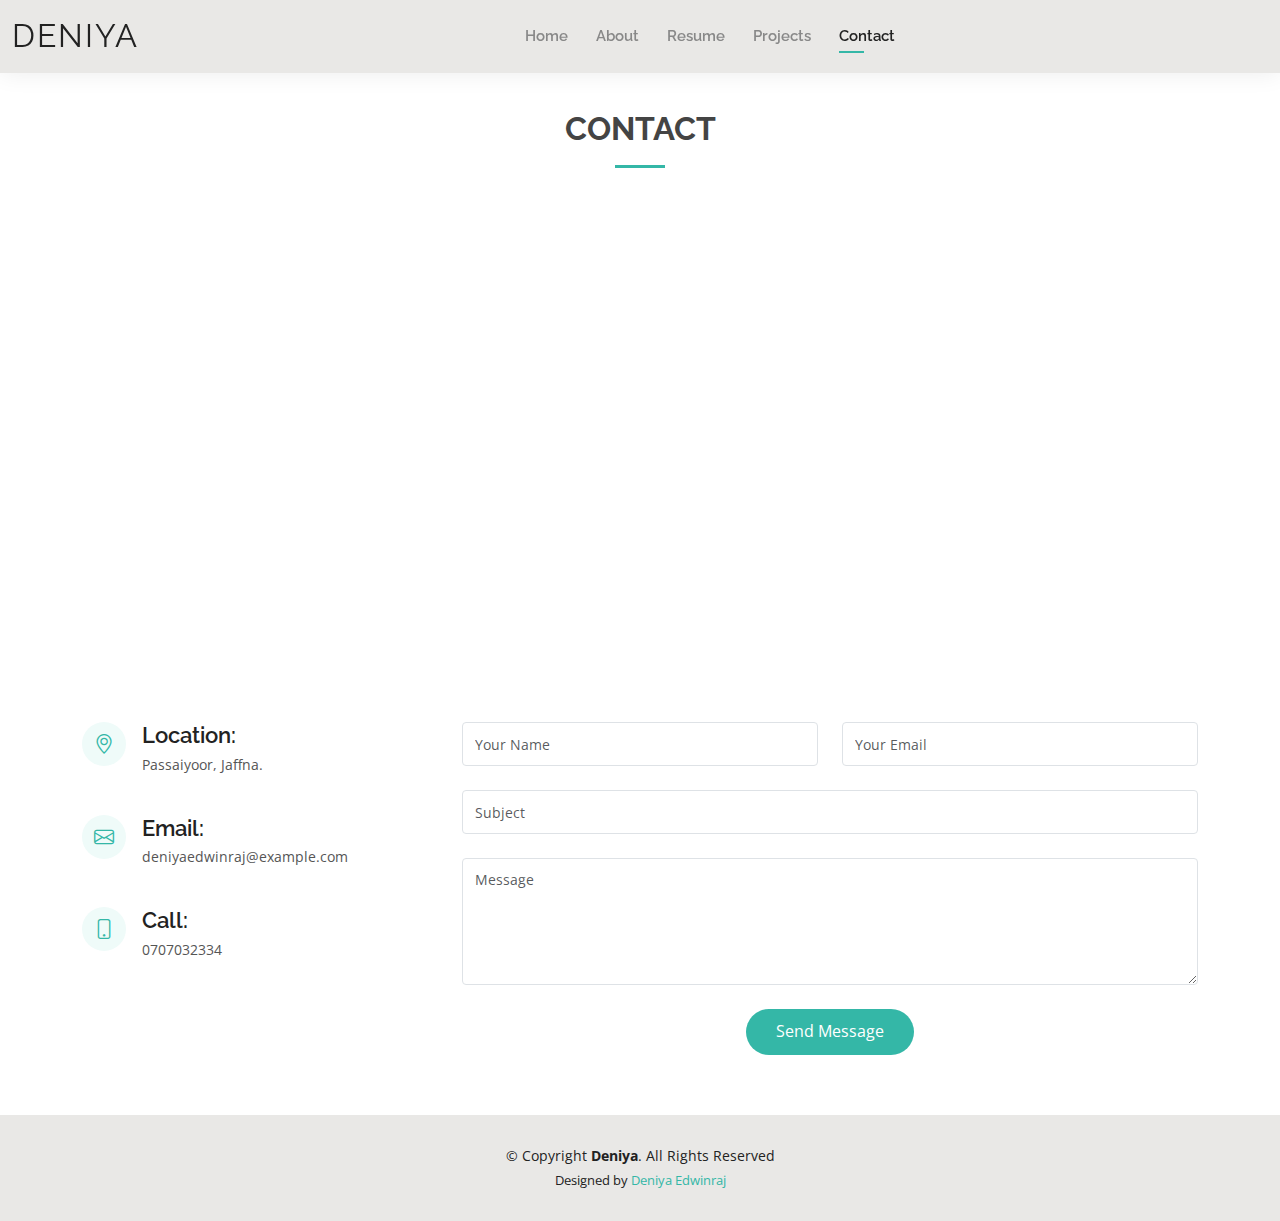
==== contact.html @ 38601e41 "Update portfolio" ====
<!DOCTYPE html>
<html lang="en">

<head>
  <meta charset="utf-8">
  <meta content="width=device-width, initial-scale=1.0" name="viewport">

  <title>Contact - Deniya</title>
  <meta content="" name="description">
  <meta content="" name="keywords">

  <!-- Favicons -->
  <!-- <link href="assets/img/favicon.png" rel="icon"> -->
  <link href="assets/img/apple-touch-icon.png" rel="apple-touch-icon">

  <!-- Google Fonts -->
  <link href="https://fonts.googleapis.com/css?family=Open+Sans:300,300i,400,400i,600,600i,700,700i|Raleway:300,300i,400,400i,500,500i,600,600i,700,700i|Poppins:300,300i,400,400i,500,500i,600,600i,700,700i" rel="stylesheet">

  <!-- Vendor CSS Files -->
  <link href="assets/vendor/aos/aos.css" rel="stylesheet">
  <link href="assets/vendor/bootstrap/css/bootstrap.min.css" rel="stylesheet">
  <link href="assets/vendor/bootstrap-icons/bootstrap-icons.css" rel="stylesheet">
  <link href="assets/vendor/boxicons/css/boxicons.min.css" rel="stylesheet">
  <link href="assets/vendor/glightbox/css/glightbox.min.css" rel="stylesheet">
  <link href="assets/vendor/swiper/swiper-bundle.min.css" rel="stylesheet">

  <!-- Template Main CSS File -->
  <link href="assets/css/style.css" rel="stylesheet">

  <!-- =======================================================
  * Template Name: Kelly
  * Updated: Sep 18 2023 with Bootstrap v5.3.2
  * Template URL: https://bootstrapmade.com/kelly-free-bootstrap-cv-resume-html-template/
  * Author: BootstrapMade.com
  * License: https://bootstrapmade.com/license/
  ======================================================== -->
</head>

<body>

  <!-- ======= Header ======= -->
  <header id="header" class="fixed-top">
    <div class="container-fluid d-flex justify-content-between align-items-center">

      <h1 class="logo me-auto me-lg-0"><a href="index.html">Deniya</a></h1>
      <!-- Uncomment below if you prefer to use an image logo -->
      <!-- <a href="index.html" class="logo"><img src="assets/img/logo.png" alt="" class="img-fluid"></a>-->

      <nav id="navbar" class="navbar order-last order-lg-0">
        <ul>
          <li><a href="index.html">Home</a></li>
          <li><a href="about.html">About</a></li>
          <li><a href="resume.html">Resume</a></li>
          <!-- <li><a href="services.html">Services</a></li> -->
          <li><a href="portfolio.html">Projects</a></li>
          <li><a class="active" href="contact.html">Contact</a></li>
        </ul>
        <i class="bi bi-list mobile-nav-toggle"></i>
      </nav><!-- .navbar -->

      <div class="header-social-links">
        <!-- <a href="#" class="twitter"><i class="bi bi-twitter"></i></a>
        <a href="#" class="facebook"><i class="bi bi-facebook"></i></a>
        <a href="#" class="instagram"><i class="bi bi-instagram"></i></a> -->
        <!-- <a href="https://www.linkedin.com/in/deniya-edwinraj/" class="linkedin"><i class="bi bi-linkedin"></i></i></a> -->
      </div>

    </div>

  </header><!-- End Header -->

  <main id="main">

    <!-- ======= Contact Section ======= -->
    <section id="contact" class="contact">
      <div class="container" data-aos="fade-up">

        <div class="section-title">
          <h2>Contact</h2>
          <!-- <p>Magnam dolores commodi suscipit. Necessitatibus eius consequatur ex aliquid fuga eum quidem. Sit sint consectetur velit. Quisquam quos quisquam cupiditate. Et nemo qui impedit suscipit alias ea. Quia fugiat sit in iste officiis commodi quidem hic quas.</p> -->
        </div>

        <div>
          <iframe src="https://www.google.com/maps/embed?pb=!1m18!1m12!1m3!1d3933.3507206597506!2d80.02655187598627!3d9.65104364043724!2m3!1f0!2f0!3f0!3m2!1i1024!2i768!4f13.1!3m3!1m2!1s0x3afe56bdcebe4267%3A0x6c03569f5303416a!2sPassaiyoor%2C%20Jaffna!5e0!3m2!1sen!2slk!4v1705900675884!5m2!1sen!2slk" width="1300" height="450" style="border:0;" allowfullscreen="" loading="lazy" referrerpolicy="no-referrer-when-downgrade"></iframe>
          <!-- <iframe style="border:0; width: 100%; height: 270px;" src="https://www.google.com/maps/embed?pb=!1m14!1m8!1m3!1d12097.433213460943!2d-74.0062269!3d40.7101282!3m2!1i1024!2i768!4f13.1!3m3!1m2!1s0x0%3A0xb89d1fe6bc499443!2sDowntown+Conference+Center!5e0!3m2!1smk!2sbg!4v1539943755621" frameborder="0" allowfullscreen></iframe> -->
        </div>

        <div class="row mt-5">

          <div class="col-lg-4">
            <div class="info">
              <div class="address">
                <i class="bi bi-geo-alt"></i>
                <h4>Location:</h4>
                <p>Passaiyoor, Jaffna.</p>
              </div>

              <div class="email">
                <i class="bi bi-envelope"></i>
                <h4>Email:</h4>
                <p>deniyaedwinraj@example.com</p>
              </div>

              <div class="phone">
                <i class="bi bi-phone"></i>
                <h4>Call:</h4>
                <p>0707032334</p>
              </div>

            </div>

          </div>

          <div class="col-lg-8 mt-5 mt-lg-0">

            <form action="forms/contact.php" method="post" role="form" class="php-email-form">
              <div class="row">
                <div class="col-md-6 form-group">
                  <input type="text" name="name" class="form-control" id="name" placeholder="Your Name" required>
                </div>
                <div class="col-md-6 form-group mt-3 mt-md-0">
                  <input type="email" class="form-control" name="email" id="email" placeholder="Your Email" required>
                </div>
              </div>
              <div class="form-group mt-3">
                <input type="text" class="form-control" name="subject" id="subject" placeholder="Subject" required>
              </div>
              <div class="form-group mt-3">
                <textarea class="form-control" name="message" rows="5" placeholder="Message" required></textarea>
              </div>
              <div class="my-3">
                <div class="loading">Loading</div>
                <div class="error-message"></div>
                <div class="sent-message">Your message has been sent. Thank you!</div>
              </div>
              <div class="text-center"><button type="submit">Send Message</button></div>
            </form>

          </div>

        </div>

      </div>
    </section><!-- End Contact Section -->

  </main><!-- End #main -->

  <!-- ======= Footer ======= -->
  <footer id="footer">
    <div class="container">
      <div class="copyright">
        &copy; Copyright <strong><span>Deniya</span></strong>. All Rights Reserved
      </div>
      <div class="credits">
        <!-- All the links in the footer should remain intact. -->
        <!-- You can delete the links only if you purchased the pro version. -->
        <!-- Licensing information: https://bootstrapmade.com/license/ -->
        <!-- Purchase the pro version with working PHP/AJAX contact form: https://bootstrapmade.com/kelly-free-bootstrap-cv-resume-html-template/ -->
        Designed by <a href="https://bootstrapmade.com/">Deniya Edwinraj</a>
      </div>
    </div>
  </footer><!-- End  Footer -->

  <div id="preloader"></div>
  <a href="#" class="back-to-top d-flex align-items-center justify-content-center"><i class="bi bi-arrow-up-short"></i></a>

  <!-- Vendor JS Files -->
  <script src="assets/vendor/purecounter/purecounter_vanilla.js"></script>
  <script src="assets/vendor/aos/aos.js"></script>
  <script src="assets/vendor/bootstrap/js/bootstrap.bundle.min.js"></script>
  <script src="assets/vendor/glightbox/js/glightbox.min.js"></script>
  <script src="assets/vendor/isotope-layout/isotope.pkgd.min.js"></script>
  <script src="assets/vendor/swiper/swiper-bundle.min.js"></script>
  <script src="assets/vendor/waypoints/noframework.waypoints.js"></script>
  <script src="assets/vendor/php-email-form/validate.js"></script>

  <!-- Template Main JS File -->
  <script src="assets/js/main.js"></script>

</body>

</html>
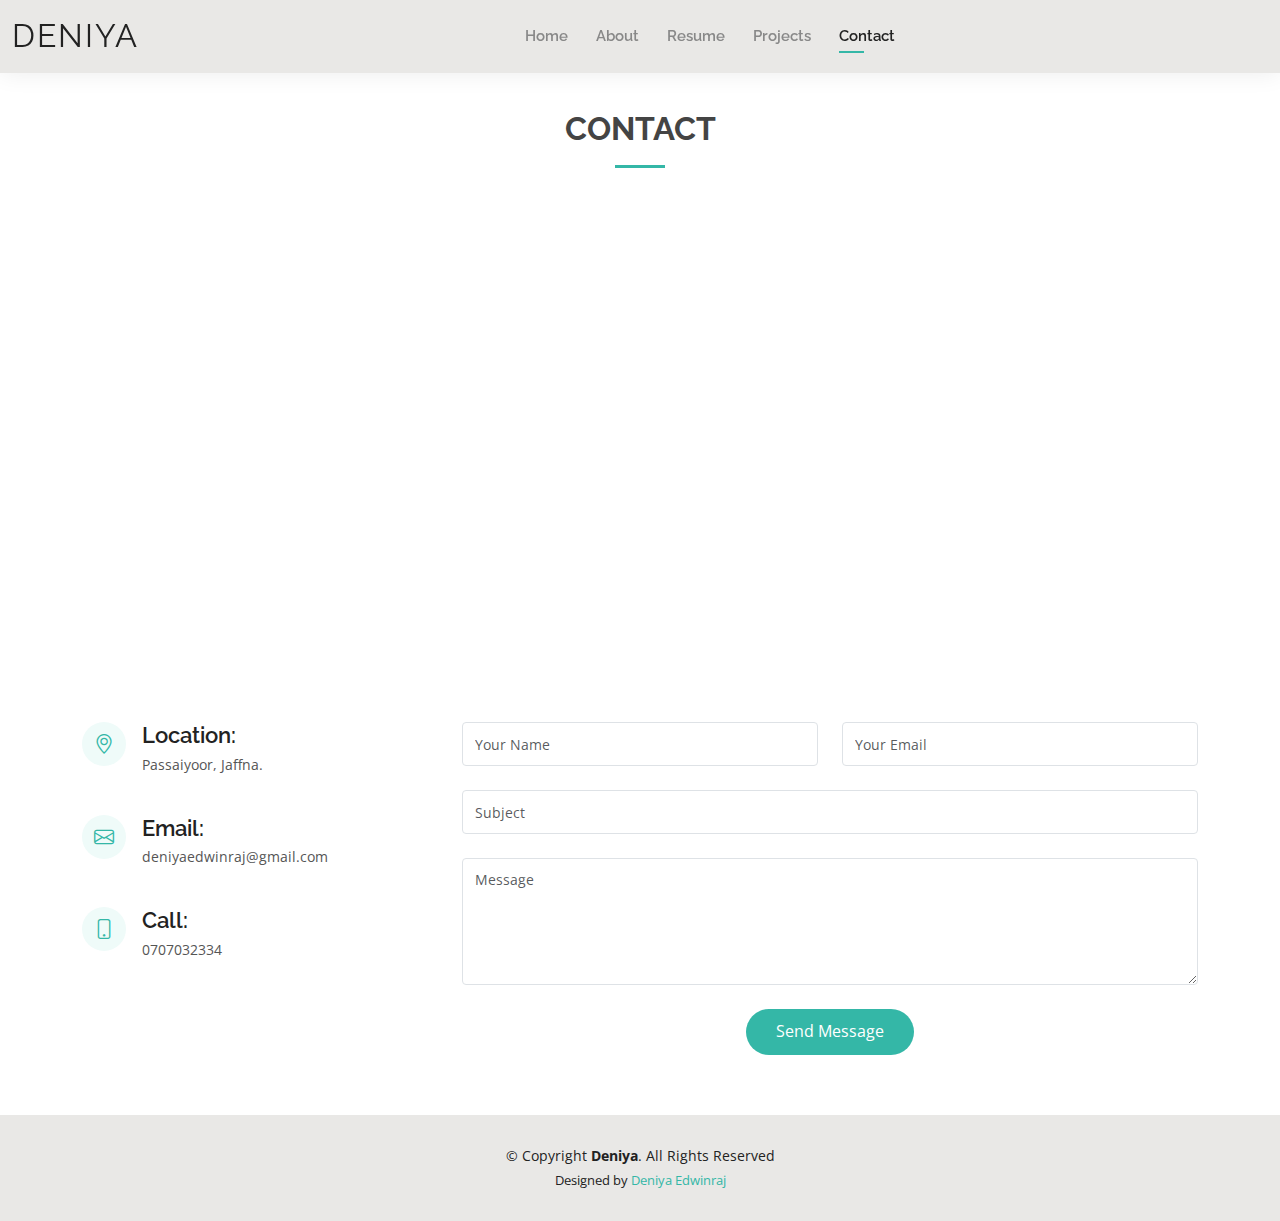
==== commit c7ad8669: "Update portfolio" ====
--- a/contact.html
+++ b/contact.html
@@ -98,7 +98,7 @@
               <div class="email">
                 <i class="bi bi-envelope"></i>
                 <h4>Email:</h4>
-                <p>deniyaedwinraj@example.com</p>
+                <p>deniyaedwinraj@gmail.com</p>
               </div>
 
               <div class="phone">
